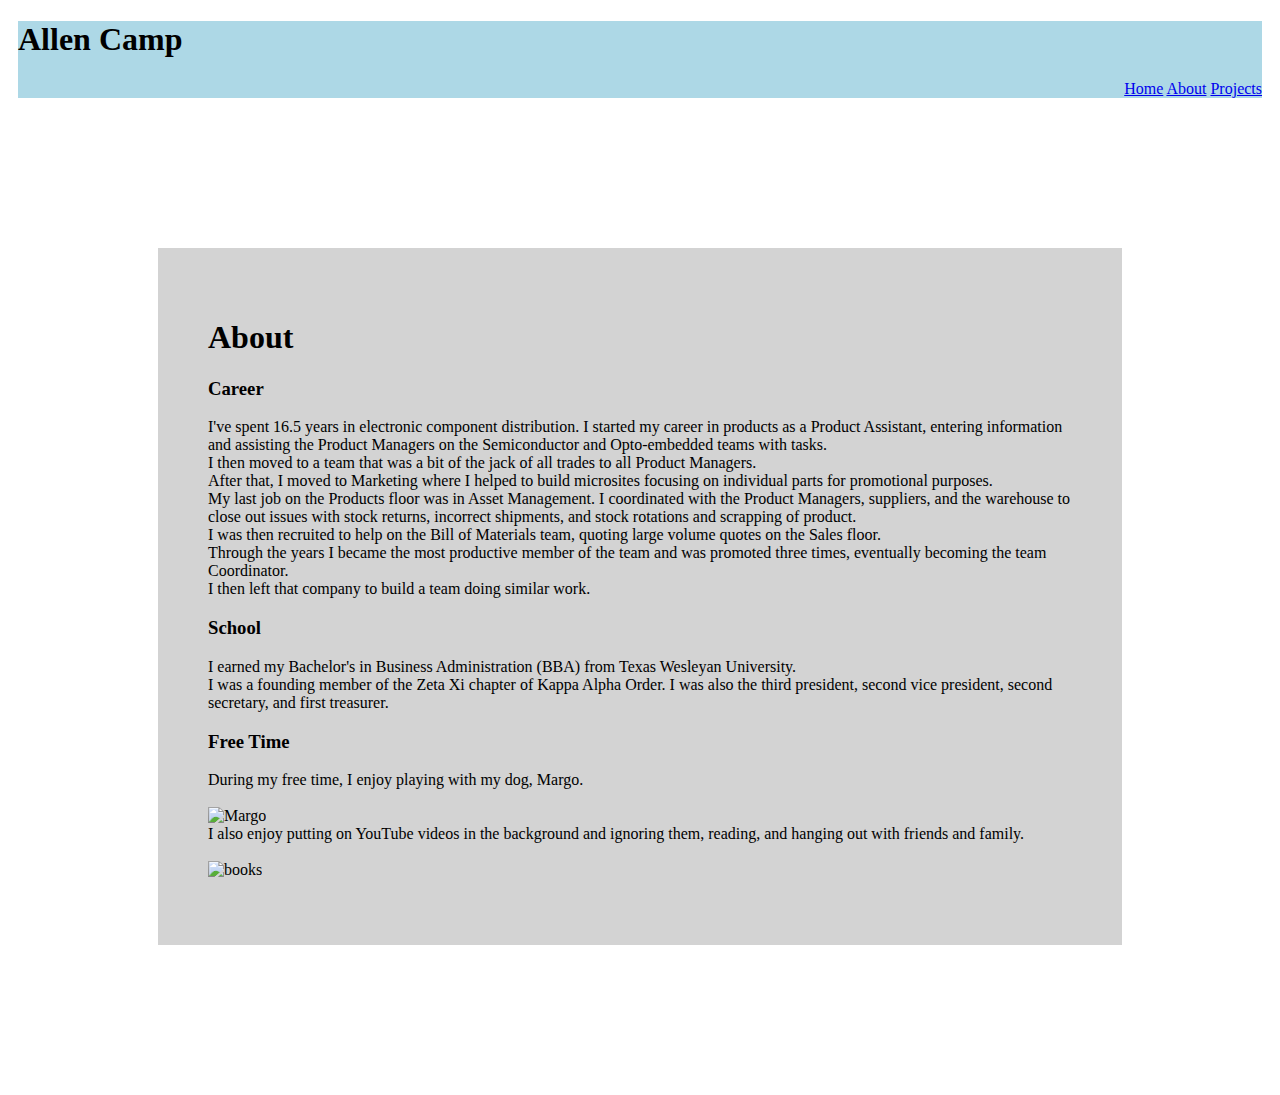
==== about.html @ df8baad1 "upload2" ====
<!DOCTYPE html>
<html lang="en">
  <head>
    <meta charset="UTF-8" />
    <meta name="viewport" content="width=device-width, initial-scale=1.0" />
    <title>About</title>
    <link rel="stylesheet" href="style.css">
  </head>
  <body>
    <nav>
        <div id="logo"></div>
        <h1>Allen Camp</h1>
    </div>
    <div id="links">
        <div class="a">
        <a href="home.html">Home</a>
        <a class="active" href="#">About</a>
        <a href="projects.html">Projects</a>
        </div>
    </div>
    </nav>
    <main>
    <h1>About</h1>
    <h3>Career</h3>
    <p>I've spent 16.5 years in electronic component distribution.
        I started my career in products as a Product Assistant, entering information and assisting the Product Managers on the Semiconductor and Opto-embedded teams with tasks.
        <br>
        I then moved to a team that was a bit of the jack of all trades to all Product Managers.
        <br>
        After that, I moved to Marketing where I helped to build microsites focusing on individual parts for promotional purposes.
        <br>
        My last job on the Products floor was in Asset Management. I coordinated with the Product Managers, suppliers, and the warehouse to close out issues with stock returns, incorrect shipments, and stock rotations and scrapping of product.
        <br>
        I was then recruited to help on the Bill of Materials team, quoting large volume quotes on the Sales floor.
        <br>
        Through the years I became the most productive member of the team and was promoted three times, eventually becoming the team Coordinator.
        <br>
        I then left that company to build a team doing similar work.
        <br>
        <h3>School</h3>
        I earned my Bachelor's in Business Administration (BBA) from Texas Wesleyan University.
        <br>
        I was a founding member of the Zeta Xi chapter of Kappa Alpha Order.
        I was also the third president, second vice president, second secretary, and first treasurer.
        <br>
        <h3>Free Time</h3>
        During my free time, I enjoy playing with my dog, Margo.
        <br>
        <br>
        <img src="Margo.jpg" alt="Margo">
        <br>
        I also enjoy putting on YouTube videos in the background and ignoring them, reading, and hanging out with friends and family.
        <br>
        <br>
        <img src="https://lckingscourier.net/wp-content/uploads/2021/03/books.jpg" alt="books">

    </p>
</main>
  </body>
</html>
---- style.css ----
img {
    width: 250px;
    text-align: center;
    border: 25px;
    border-color: black;
}
main{
    background-color: lightgray;
    margin: 150px;
    padding: 50px;
    border: 10px;
    border-color: black;
}
Nav{
    background-color: lightblue;
    font-size: 16px;
    color: black;
    border: 10px;
    border-color: cornsilk;
    margin: 10px;
}
div.a{
    text-align: right;
    font-size: 16px;
}
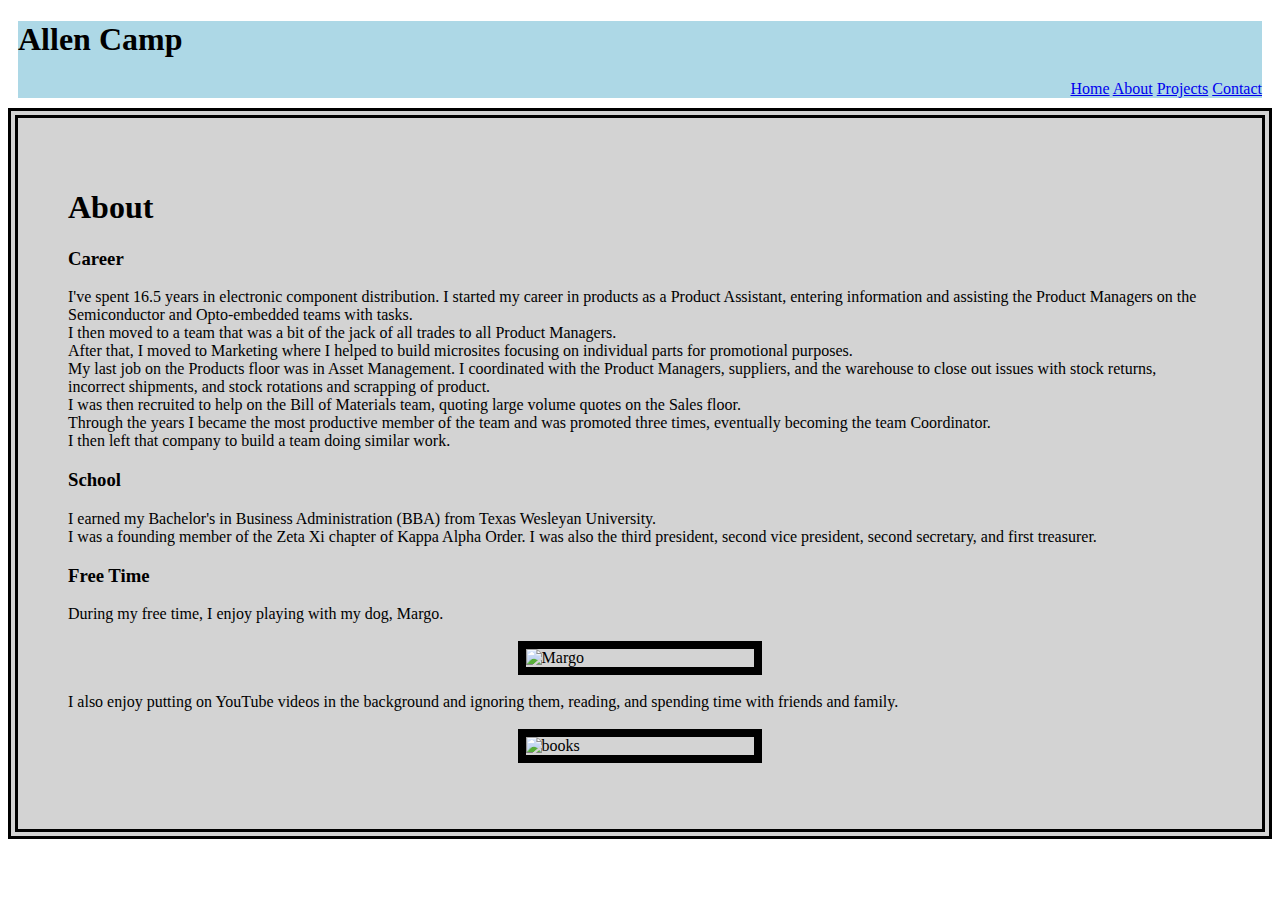
==== commit 64a5b23e: "2024_07_11 Update" ====
--- a/about.html
+++ b/about.html
@@ -16,6 +16,7 @@
         <a href="home.html">Home</a>
         <a class="active" href="#">About</a>
         <a href="projects.html">Projects</a>
+        <a href="contact.html"> Contact</a>
         </div>
     </div>
     </nav>
@@ -49,7 +50,7 @@
         <br>
         <img src="Margo.jpg" alt="Margo">
         <br>
-        I also enjoy putting on YouTube videos in the background and ignoring them, reading, and hanging out with friends and family.
+        I also enjoy putting on YouTube videos in the background and ignoring them, reading, and spending time with friends and family.
         <br>
         <br>
         <img src="https://lckingscourier.net/wp-content/uploads/2021/03/books.jpg" alt="books">
--- a/style.css
+++ b/style.css
@@ -1,14 +1,19 @@
 img {
-    width: 250px;
-    text-align: center;
-    border: 25px;
+    display: block;
+    margin-left: auto;
+    margin-right: auto;
+    width: 20%;
     border-color: black;
+    border: 8px;
+    border-radius: 50;
+    border-style:solid;
 }
 main{
     background-color: lightgray;
-    margin: 150px;
+    margin: auto;
     padding: 50px;
     border: 10px;
+    border-style: double;
     border-color: black;
 }
 Nav{
@@ -19,7 +24,7 @@
     border-color: cornsilk;
     margin: 10px;
 }
-div.a{
+.a{
     text-align: right;
     font-size: 16px;
 }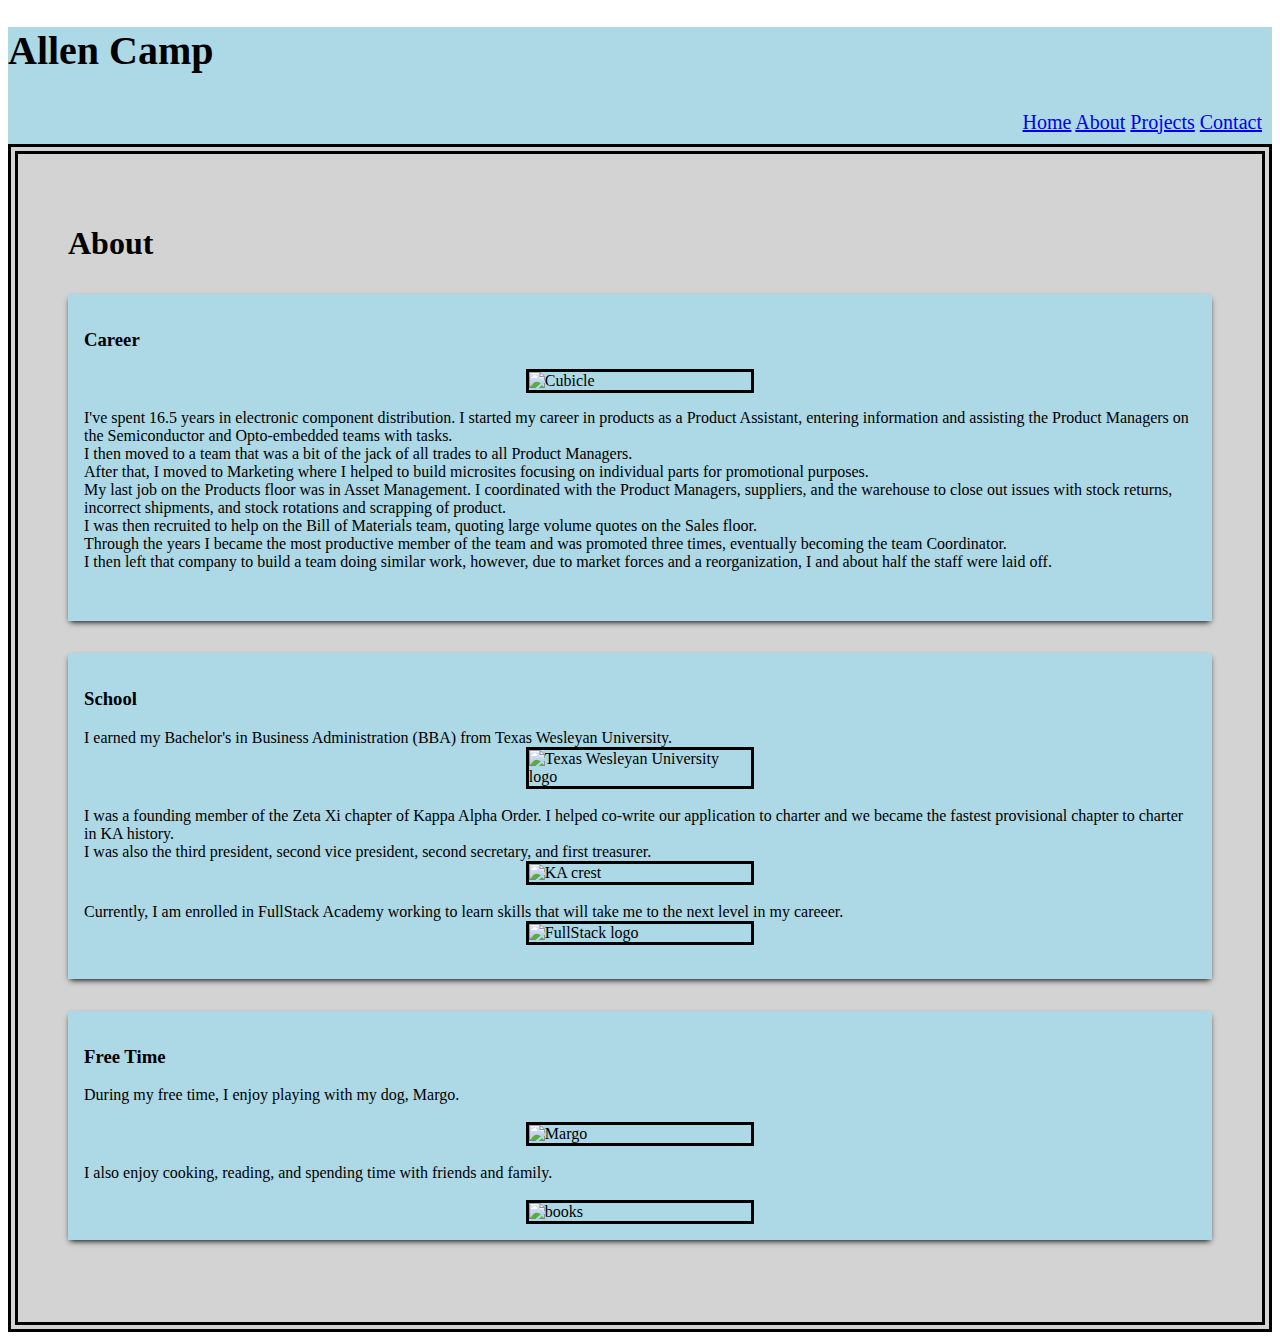
==== commit 6ec9657e: "upload 2024_08_11" ====
--- a/about.html
+++ b/about.html
@@ -22,7 +22,10 @@
     </nav>
     <main>
     <h1>About</h1>
+    <div id="about-container">
+    <section class="about">
     <h3>Career</h3>
+    <img src="https://www.freedmansonline.com/cdn/shop/files/CloseUp_Option1_83a0d726-b287-4ca0-a891-1af3c5503b00_1245x700.jpg?v=1712781947" alt="Cubicle">
     <p>I've spent 16.5 years in electronic component distribution.
         I started my career in products as a Product Assistant, entering information and assisting the Product Managers on the Semiconductor and Opto-embedded teams with tasks.
         <br>
@@ -36,25 +39,39 @@
         <br>
         Through the years I became the most productive member of the team and was promoted three times, eventually becoming the team Coordinator.
         <br>
-        I then left that company to build a team doing similar work.
+        I then left that company to build a team doing similar work, however, due to market forces and a reorganization, I and about half the staff were laid off.
         <br>
+        <br>
+      </section>
+      <section class="about">
         <h3>School</h3>
         I earned my Bachelor's in Business Administration (BBA) from Texas Wesleyan University.
         <br>
-        I was a founding member of the Zeta Xi chapter of Kappa Alpha Order.
+        <img src="https://txwes.edu/media/alumni/news-and-events/General-logo-ns.jpg" alt="Texas Wesleyan University logo">
+        <br>
+        I was a founding member of the Zeta Xi chapter of Kappa Alpha Order. I helped co-write our application to charter and we became the fastest provisional chapter to charter in KA history.
+        <br>
         I was also the third president, second vice president, second secretary, and first treasurer.
+        <img src="https://www.ka-shsu.com/wp-content/uploads/2018/11/Kappa-Alpha-Crest.jpg" alt="KA crest">
         <br>
+        Currently, I am enrolled in FullStack Academy working to learn skills that will take me to the next level in my careeer.
+        <br>
+        <img src="https://s3.us-east-1.amazonaws.com/fsa2-assets/assets/Logos/fullstack-academy-logo-full-color-rgb.jpg" alt="FullStack logo">
+        <br>
+      </section>
+      <section class="about">
         <h3>Free Time</h3>
         During my free time, I enjoy playing with my dog, Margo.
         <br>
         <br>
         <img src="Margo.jpg" alt="Margo">
         <br>
-        I also enjoy putting on YouTube videos in the background and ignoring them, reading, and spending time with friends and family.
+        I also enjoy cooking, reading, and spending time with friends and family.
         <br>
         <br>
         <img src="https://lckingscourier.net/wp-content/uploads/2021/03/books.jpg" alt="books">
-
+      </section>
+    </div>
     </p>
 </main>
   </body>
--- a/style.css
+++ b/style.css
@@ -4,7 +4,7 @@
     margin-right: auto;
     width: 20%;
     border-color: black;
-    border: 8px;
+    border: 3px;
     border-radius: 50;
     border-style:solid;
 }
@@ -18,13 +18,42 @@
 }
 Nav{
     background-color: lightblue;
-    font-size: 16px;
+    font-size: 20px;
     color: black;
-    border: 10px;
-    border-color: cornsilk;
-    margin: 10px;
+    width: 100%;
+    margin: 0 auto;
+    margin-bottom: auto;
+    margin-top: auto;
 }
 .a{
     text-align: right;
-    font-size: 16px;
+    padding: 10px;
+    font-size: 20px;
+}
+.about {
+    width: calc(100% -6em);
+    background-color: lightblue;
+    color: black;
+    box-shadow: 0 3px 6px -2px black;
+    margin: 2em auto;
+    padding: 1em;
+}
+.project {
+    width: calc(100% -6em);
+    background-color: lightblue;
+    color: black;
+    box-shadow: 0 3px 6px -2px black;
+    margin: 2em auto;
+    padding: 1em;
+}
+footer .media-link{
+    height: 45px;
+}
+footer a {
+    margin: 0 25px;
+}
+main > img {
+    width: 300px;
+    float:right;
+    margin: 10px 0 10px 10px;
 }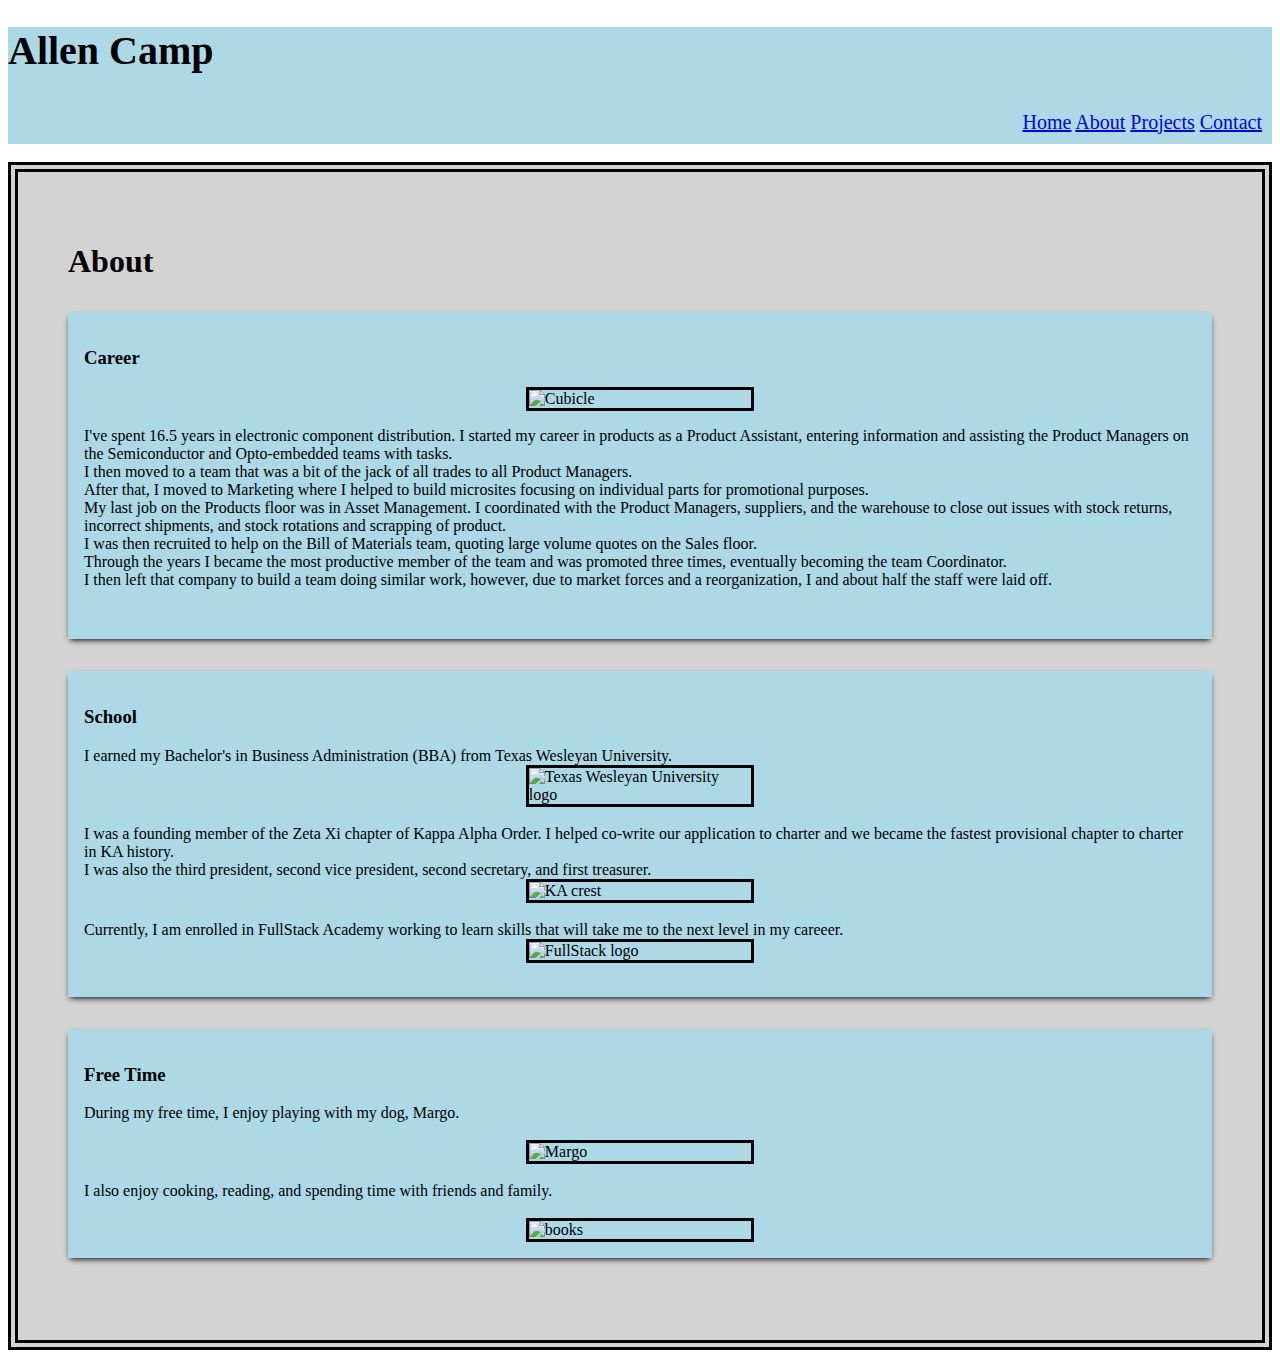
==== commit da58c8b9: "upload2" ====
--- a/about.html
+++ b/about.html
@@ -20,6 +20,7 @@
         </div>
     </div>
     </nav>
+    <br>
     <main>
     <h1>About</h1>
     <div id="about-container">
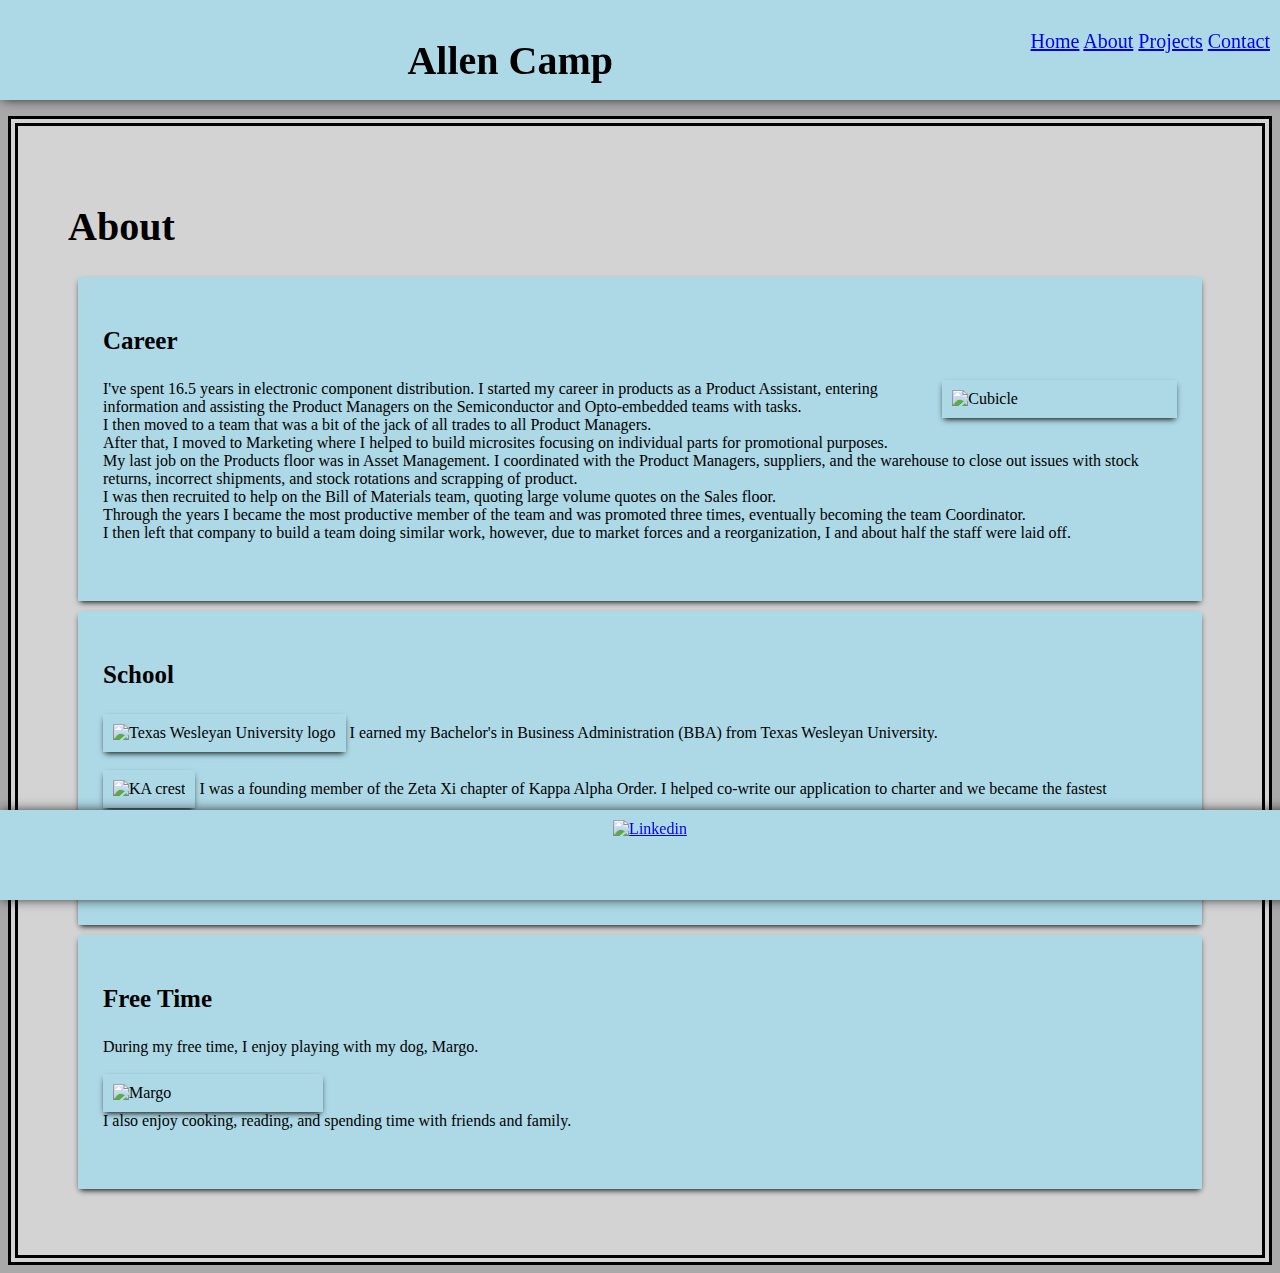
==== commit 0cc6b568: "11_11_2024 upload" ====
--- a/about.html
+++ b/about.html
@@ -13,7 +13,7 @@
     </div>
     <div id="links">
         <div class="a">
-        <a href="home.html">Home</a>
+        <a href="index.html">Home</a>
         <a class="active" href="#">About</a>
         <a href="projects.html">Projects</a>
         <a href="contact.html"> Contact</a>
@@ -24,9 +24,9 @@
     <main>
     <h1>About</h1>
     <div id="about-container">
-    <section class="about">
+    <section class="about-section">
     <h3>Career</h3>
-    <img src="https://www.freedmansonline.com/cdn/shop/files/CloseUp_Option1_83a0d726-b287-4ca0-a891-1af3c5503b00_1245x700.jpg?v=1712781947" alt="Cubicle">
+    <img class="about-img" src="https://www.freedmansonline.com/cdn/shop/files/CloseUp_Option1_83a0d726-b287-4ca0-a891-1af3c5503b00_1245x700.jpg?v=1712781947" alt="Cubicle">
     <p>I've spent 16.5 years in electronic component distribution.
         I started my career in products as a Product Assistant, entering information and assisting the Product Managers on the Semiconductor and Opto-embedded teams with tasks.
         <br>
@@ -44,36 +44,41 @@
         <br>
         <br>
       </section>
-      <section class="about">
+      <section class="about-section">
         <h3>School</h3>
+        <img class="img_school" src="https://txwes.edu/media/alumni/news-and-events/General-logo-ns.jpg" alt="Texas Wesleyan University logo">
         I earned my Bachelor's in Business Administration (BBA) from Texas Wesleyan University.
         <br>
-        <img src="https://txwes.edu/media/alumni/news-and-events/General-logo-ns.jpg" alt="Texas Wesleyan University logo">
         <br>
+        <img class="img_school" src="https://www.ka-shsu.com/wp-content/uploads/2018/11/Kappa-Alpha-Crest.jpg" alt="KA crest">
         I was a founding member of the Zeta Xi chapter of Kappa Alpha Order. I helped co-write our application to charter and we became the fastest provisional chapter to charter in KA history.
         <br>
         I was also the third president, second vice president, second secretary, and first treasurer.
-        <img src="https://www.ka-shsu.com/wp-content/uploads/2018/11/Kappa-Alpha-Crest.jpg" alt="KA crest">
         <br>
+        <img class="img_school" src="https://s3.us-east-1.amazonaws.com/fsa2-assets/assets/Logos/fullstack-academy-logo-full-color-rgb.jpg" alt="FullStack logo">
         Currently, I am enrolled in FullStack Academy working to learn skills that will take me to the next level in my careeer.
         <br>
-        <img src="https://s3.us-east-1.amazonaws.com/fsa2-assets/assets/Logos/fullstack-academy-logo-full-color-rgb.jpg" alt="FullStack logo">
         <br>
       </section>
-      <section class="about">
-        <h3>Free Time</h3>
+      <section class="about-section">
+        <p><h3>Free Time</h3>
         During my free time, I enjoy playing with my dog, Margo.
         <br>
         <br>
-        <img src="Margo.jpg" alt="Margo">
+        <img class="img_Margo" src="Margo.jpg" alt="Margo">
         <br>
         I also enjoy cooking, reading, and spending time with friends and family.
         <br>
         <br>
-        <img src="https://lckingscourier.net/wp-content/uploads/2021/03/books.jpg" alt="books">
+      </p>
       </section>
     </div>
     </p>
 </main>
+<footer>
+  <a href="https://linkedin.com" target="_blank">
+  <img class="media-link" src="https://cdn.pixabay.com/photo/2017/08/22/11/56/linked-in-2668696_640.png" alt="Linkedin">
+</a>
+</footer>
   </body>
 </html>
--- a/style.css
+++ b/style.css
@@ -1,4 +1,4 @@
-img {
+projects > img {
     display: block;
     margin-left: auto;
     margin-right: auto;
@@ -7,47 +7,72 @@
     border: 3px;
     border-radius: 50;
     border-style:solid;
+    float: left;
 }
 main{
     background-color: lightgray;
-    margin: auto;
     padding: 50px;
     border: 10px;
     border-style: double;
     border-color: black;
+    margin-top: 90px;
 }
 Nav{
+    box-shadow: 0 0 12px -2px;
     background-color: lightblue;
     font-size: 20px;
     color: black;
     width: 100%;
-    margin: 0 auto;
-    margin-bottom: auto;
-    margin-top: auto;
+    margin: 0;
+    padding: 0;
+    top: 0;
+    position: fixed;
+    overflow: hidden;
+    display: flex;
+    left: 0;
+    right: 0;
+    height: 80px;
+    padding: 10px;
+    justify-content: space-between;
 }
-.a{
+.a {
     text-align: right;
     padding: 10px;
-    font-size: 20px;
+    margin: 10px
 }
 .about {
     width: calc(100% -6em);
     background-color: lightblue;
     color: black;
     box-shadow: 0 3px 6px -2px black;
-    margin: 2em auto;
+    margin-top: 4em auto;
     padding: 1em;
+    display: inline-block;
 }
 .project {
     width: calc(100% -6em);
     background-color: lightblue;
     color: black;
     box-shadow: 0 3px 6px -2px black;
-    margin: 2em auto;
+    margin: 1em auto;
     padding: 1em;
+    display: block;
 }
 footer .media-link{
     height: 45px;
+}
+footer {
+    background-color: lightblue;
+    color: black;
+    height: 70px;
+    padding: 10px;
+    position: fixed;
+    left: 0;
+    right: 0;
+    bottom: 0;
+    width: 100%;
+    text-align: center;
+    box-shadow: 0 0 12px -2px black;
 }
 footer a {
     margin: 0 25px;
@@ -56,4 +81,69 @@
     width: 300px;
     float:right;
     margin: 10px 0 10px 10px;
+    box-shadow: 0 3px 6px -2px black;
+    padding: 1em;
+}
+body {
+    background-color: darkgray;
+}
+button {
+
+}
+.img_school {
+    width: 240px;
+    position:static;
+    padding: 10px;
+    box-shadow: 0 3px 6px -2px black;
+}
+.about-img {
+    width: 20%;
+    height: 20%;
+    float: right;
+    padding: 10px;
+    box-shadow: 0 3px 6px -2px black;
+}
+.img_Margo {
+    width: 200px;
+    position:relative;
+    padding: 10px;
+    box-shadow: 0 3px 6px -2px black;
+    display: inline-block;
+    align-items: center;
+}
+section {
+    box-shadow: 0 3px 6px -2px black;
+    margin: 10px;
+    padding: 25px;
+    background-color: lightblue;
+}
+h3 {
+    font-size: 25px;
+}
+h1 {
+    font-size: 40px;
+}
+.img_MS {
+    width: 350px;
+    position:static;
+    padding: 10px;
+    box-shadow: 0 3px 6px -2px black;
+    display: inline-block;
+    align-items: center;
+}
+.img_BH {
+    position: static;
+    padding: 10px;
+    box-shadow: 0 3px 6px -2px black;
+    display: inline-block;
+}
+.img_post {
+    width: 200px;
+    position: static;
+    padding: 10px;
+    box-shadow: 0 3px 6px -2px black;
+    display: block;
+}
+footer {
+    margin: 0;
 }